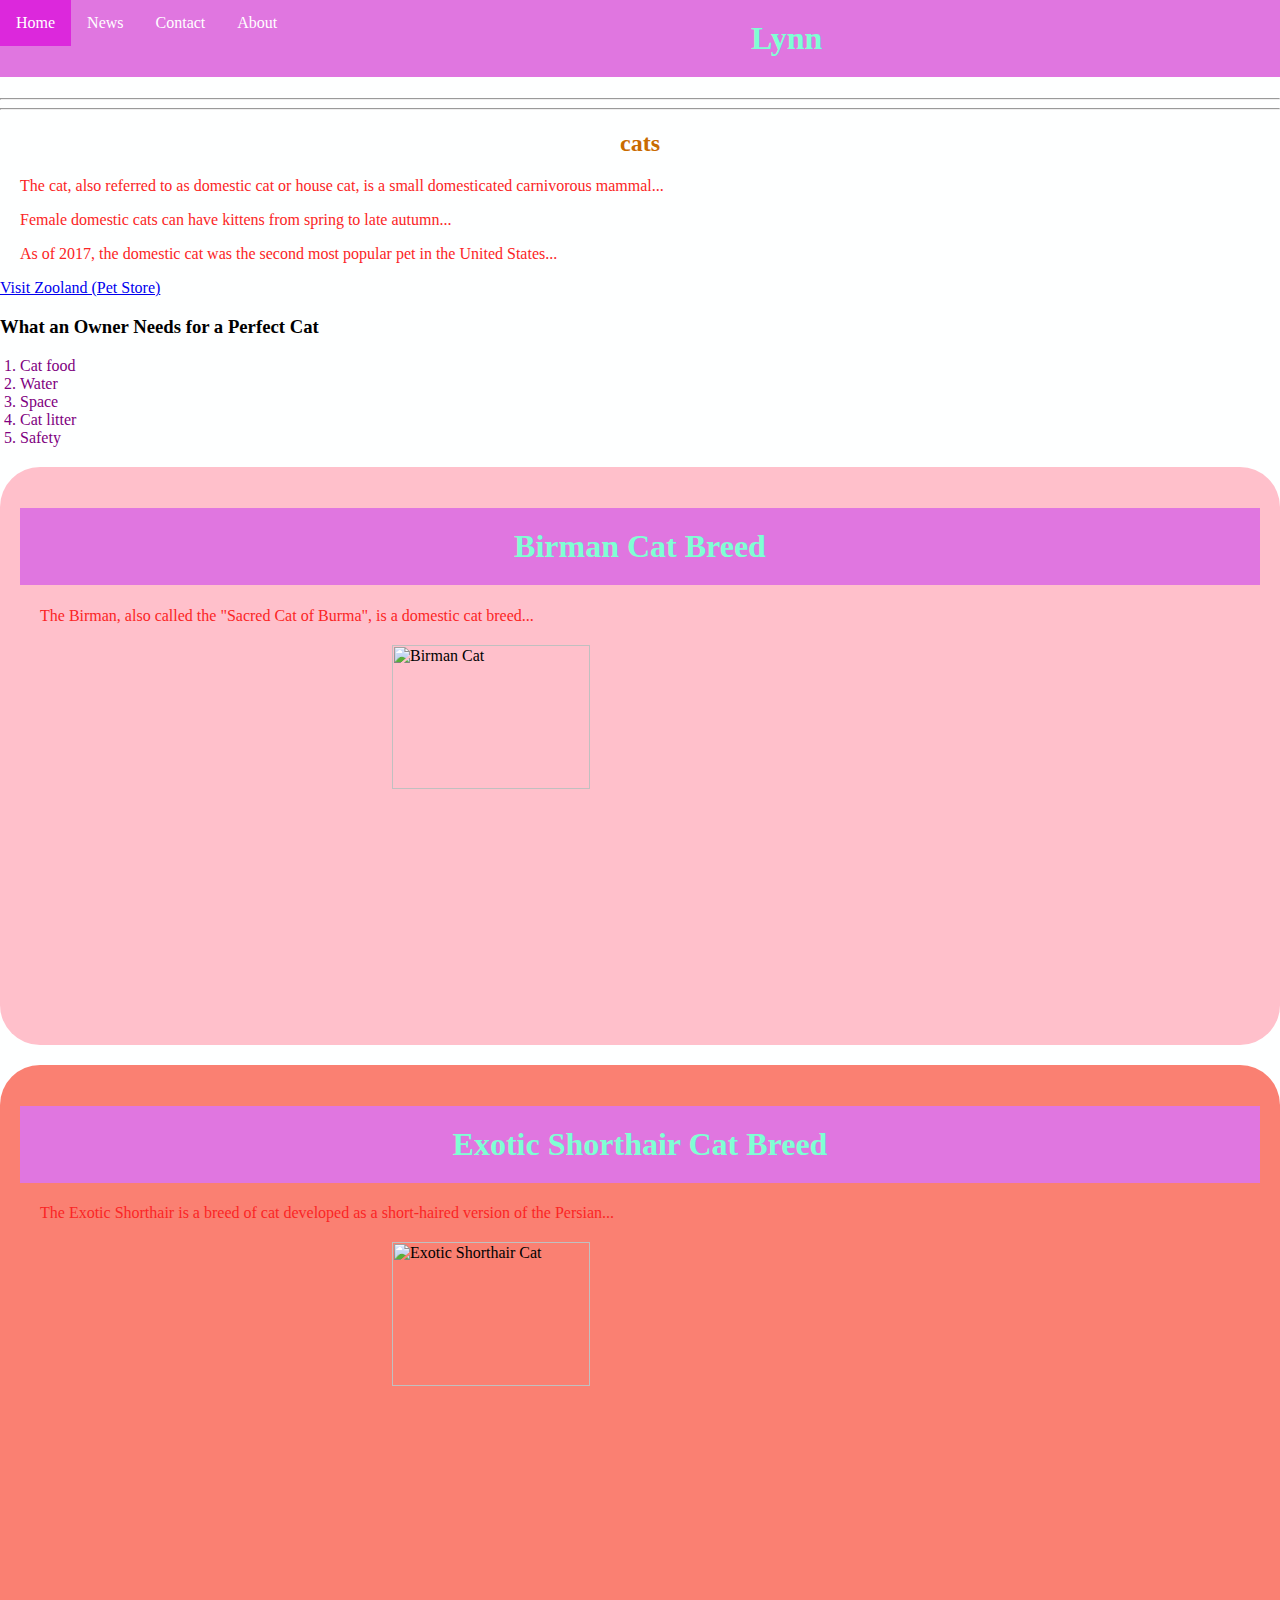
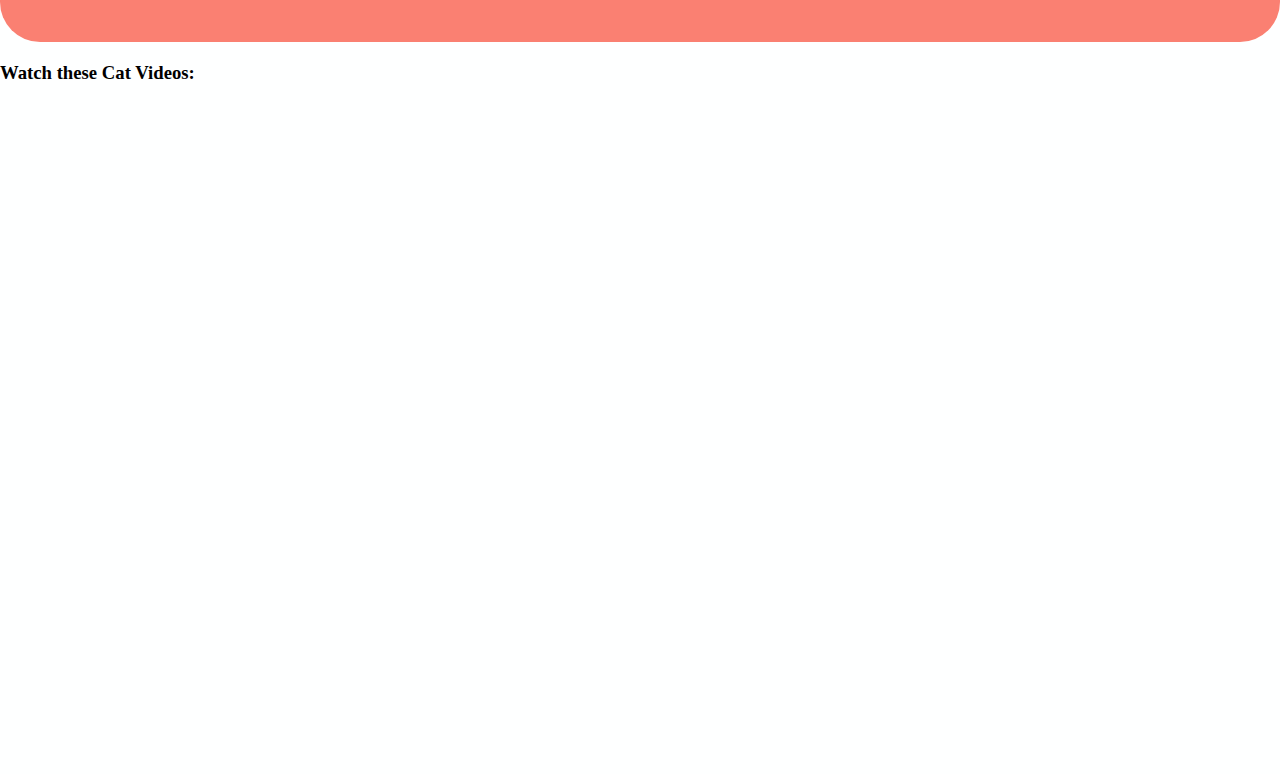
==== index.html @ 55fb355b "Add files via upload" ====
<html>
<head>
  <meta charset="UTF-8">
  <meta name="viewport" content="width=device-width, initial-scale=1.0">
  <link rel="stylesheet" href="style.css">
</head>
<body>

  <!-- Navigation Menu -->
  <ul>
    <li class="nav-li"><a class="active" href="index.html">Home</a></li>
    <li class="nav-li"><a href="facts.html">News</a></li>
    <li class="nav-li"><a href="contact.html">Contact</a></li>
    <li class="nav-li"><a href="about.html">About</a></li>
  </ul>

  <header>
    <h1>Lynn</h1>
    <hr><hr>
    <h2>cats</h2>
  </header>

  <main class="content">
    <section>
      <p>The cat, also referred to as domestic cat or house cat, is a small domesticated carnivorous mammal...</p>
      <p>Female domestic cats can have kittens from spring to late autumn...</p>
      <p>As of 2017, the domestic cat was the second most popular pet in the United States...</p>

      <a href="https://www.zooland.co.il/" target="_blank">Visit Zooland (Pet Store)</a>
    </section>

    <section>
      <h3>What an Owner Needs for a Perfect Cat</h3>
      <ol>
        <li>Cat food</li>
        <li>Water</li>
        <li>Space</li>
        <li>Cat litter</li>
        <li>Safety</li>
      </ol>
    </section>

    <section id="bir">
      <h1>Birman Cat Breed</h1>
      <p>The Birman, also called the "Sacred Cat of Burma", is a domestic cat breed...</p>
      <img src="https://www.thesprucepets.com/thmb/D5s03LINbIYpZuiG6uvBpKrAKXk=/3500x0/filters:no_upscale():strip_icc()/GettyImages-623368786-f66c97ad6d2d494287b448415f4340a8.jpg" alt="Birman Cat">
    </section>

    <section id="Shorthair">
      <h1>Exotic Shorthair Cat Breed</h1>
      <p>The Exotic Shorthair is a breed of cat developed as a short-haired version of the Persian...</p>
      <img src="https://consumer-cms.petfinder.com/sites/default/files/images/content/Exotic%20Shorthair%20Cat%203.jpg" alt="Exotic Shorthair Cat">
    </section>

    <section>
      <h3>Watch these Cat Videos:</h3>
      <iframe width="560" height="315" src="https://www.youtube.com/embed/35lcsFGu_I0?si=YzZQFUtw7Xhc267a" frameborder="0" allowfullscreen></iframe>
      <iframe width="560" height="315" src="https://www.youtube.com/embed/5P6JohWZFQY?si=J1ovfTZIADBncdcD" frameborder="0" allowfullscreen></iframe>
    </section>
  </main>

</body>
</html>
---- style.css ----
/* Basic styling for text and elements */
body {
  font-family: "Permanent Marker", cursive;
  font-weight: 400;
  font-style: normal;
  background-color: #feffff;
  margin: 0;
  padding: 0;
}

/* Header styling */
h1 {
  color: aquamarine;
  background-color: rgb(224, 118, 224);
  text-align: center;
  padding: 20px 0;
}

h2 {
  color: rgb(201, 107, 0);
  text-align: center;
}

/* Navigation bar styling */
ul {
  list-style-type: none;
  margin: 0;
  padding: 0;
  background-color: #ea1f8b;
  text-align: center;
}

li.nav-li {
  display: inline-block;
}

li.nav-li a {
  display: block;
  color: white;
  padding: 14px 16px;
  text-decoration: none;
  text-align: center;
}

li.nav-li a:hover:not(.active) {
  background-color: #f713be;
}

.active {
  background-color: hsl(300, 72%, 51%);
}

/* Paragraph text styling */
p {
  color: rgb(251, 37, 37);
  padding: 0 20px;
}

ol {
  color: purple;
  padding: 0 20px;
}

h4 {
  text-align: center;
}

/* Styling for content boxes */
#bir, #shorthair {
  border-radius: 40px;
  padding: 20px;
  margin: 20px auto;
}

#bir {
  background-color: pink;
}

#shorthair {
  background-color: salmon;
}

/* Styling for images */
img {
  display: block;
  max-width: 100%;
  height: auto;
  margin: 20px auto;
}

/* Iframe styling for videos */
iframe {
  display: block;
  max-width: 100%;
  height: auto;
  margin: 20px auto;
  border: 0;
}

/* Mobile-first styling */
@media (max-width: 768px) {
  /* Stack navigation items vertically on smaller screens */
  li.nav-li {
    display: block;
    width: 100%;
  }

  /* Adjust the font size for headings on smaller screens */
  h1, h2 {
    font-size: 24px;
    padding: 15px 0;
  }

  /* Make images smaller for mobile */
  img {
    max-width: 90%;
  }

  /* Adjust iframe size for smaller screens */
  iframe {
    width: 90%;
    height: auto;
  }

  /* Center the content of the page */
  .content {
    text-align: center;
  }

  /* Adjust padding for paragraphs and lists */
  p, ol {
    padding: 0 15px;
  }
}

/* Desktop and larger devices (above 768px) */
@media (min-width: 768px) {
  /* Make sure navigation bar items are aligned horizontally */
  li.nav-li {
    float: left;
    width: auto;
  }

  /* Make images fit well on larger screens */
  img {
    width: 40%;
  }

  /* Ensure iframe is large enough on desktop */
  iframe {
    width: 560px;
    height: 315px;
  }
}
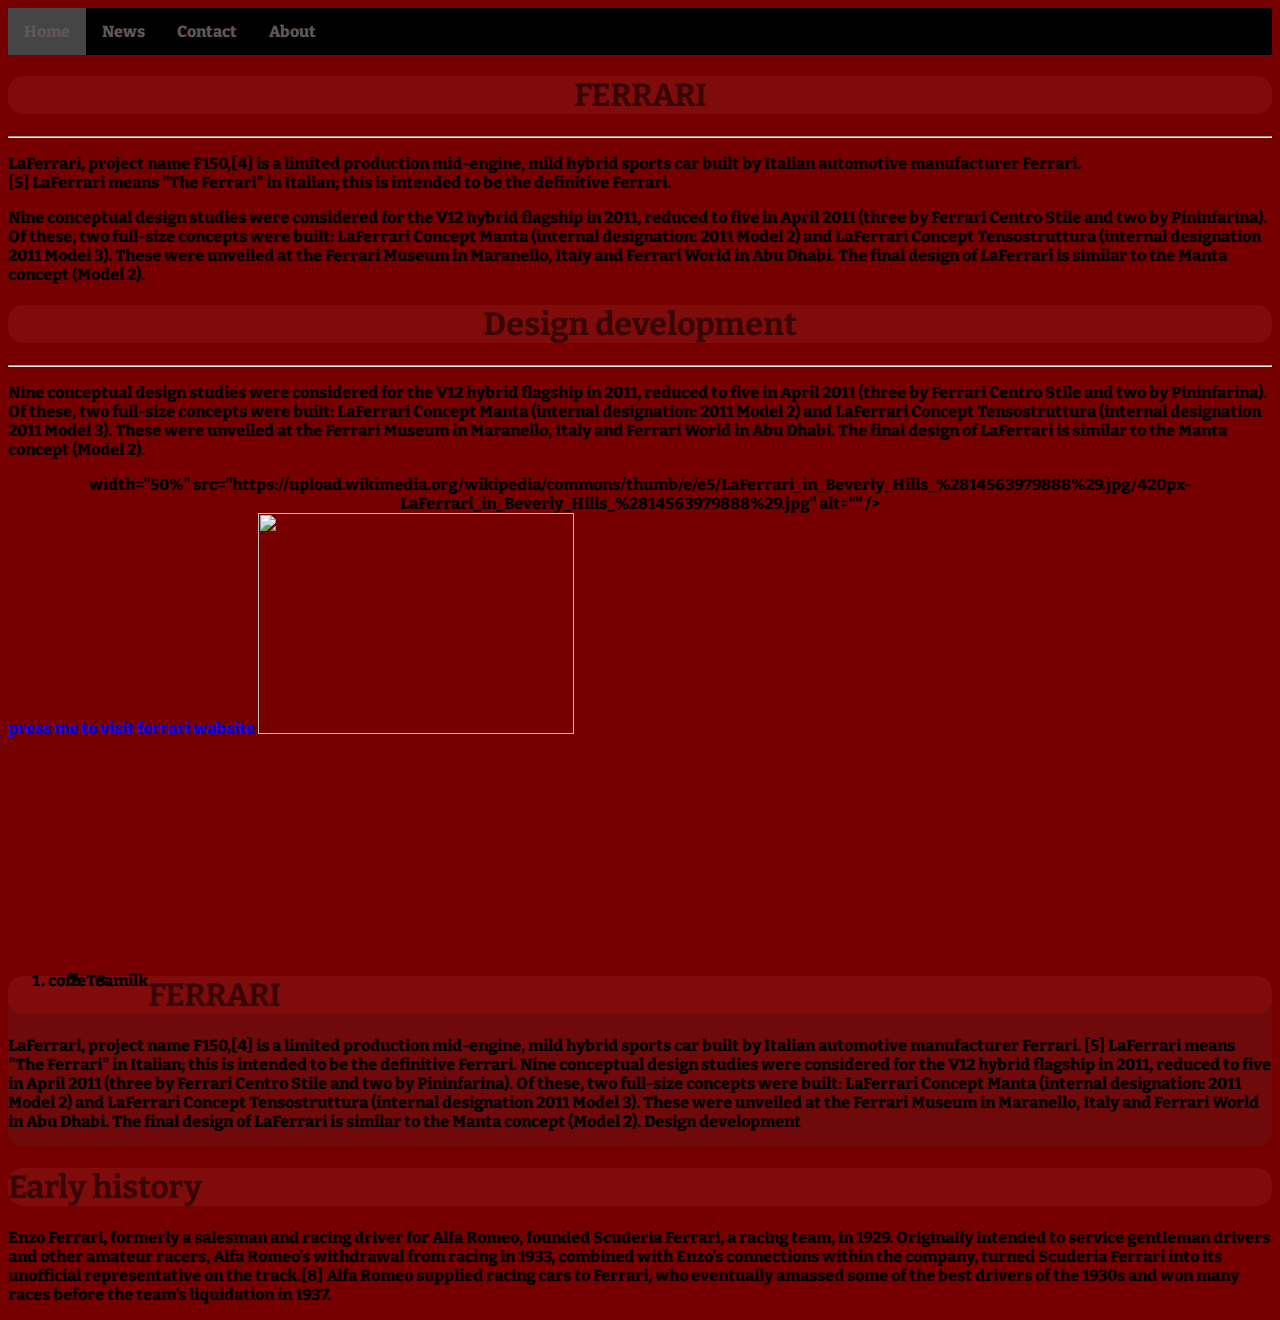
==== commit f25ebdf7: "Add files via upload" ====
--- a/index.html
+++ b/index.html
@@ -1,63 +1,109 @@
 <html>
-<head>
-  <meta charset="UTF-8">
-  <meta name="viewport" content="width=device-width, initial-scale=1.0">
-  <link rel="stylesheet" href="style.css">
-</head>
-<body>
+  <head>
+    <link rel="stylesheet" href="style.css" />
+    <link rel="preconnect" href="https://fonts.googleapis.com" />
+    <link rel="preconnect" href="https://fonts.gstatic.com" crossorigin />
+    <link
+      href="https://fonts.googleapis.com/css2?family=Bitter:ital,wght@0,100..900;1,100..900&display=swap"
+      rel="stylesheet"
+    />
+  </head>
+  <body>
+    <ul>
+      <li><a class="active" href="index.html">Home</a></li>
+      <li><a href="news.html">News</a></li>
+      <li><a href="contact.html">Contact</a></li>
+      <li><a href="About.html">About</a></li>
+    </ul>
+    <center>
+      <h1>FERRARI</h1>
+    </center>
 
-  <!-- Navigation Menu -->
-  <ul>
-    <li class="nav-li"><a class="active" href="index.html">Home</a></li>
-    <li class="nav-li"><a href="facts.html">News</a></li>
-    <li class="nav-li"><a href="contact.html">Contact</a></li>
-    <li class="nav-li"><a href="about.html">About</a></li>
-  </ul>
+    <hr />
+    <p>
+      LaFerrari, project name F150,[4] is a limited production mid-engine, mild
+      hybrid sports car built by Italian automotive manufacturer Ferrari.
+      <br />[5] LaFerrari means "The Ferrari" in Italian; this is intended to be
+      the definitive Ferrari.
+    </p>
+    Nine conceptual design studies were considered for the V12 hybrid flagship
+    in 2011, reduced to five in April 2011 (three by Ferrari Centro Stile and
+    two by Pininfarina). Of these, two full-size concepts were built: LaFerrari
+    Concept Manta (internal designation: 2011 Model 2) and LaFerrari Concept
+    Tensostruttura (internal designation 2011 Model 3). These were unveiled at
+    the Ferrari Museum in Maranello, Italy and Ferrari World in Abu Dhabi. The
+    final design of LaFerrari is similar to the Manta concept (Model 2).
+    <center>
+      <h1>Design development</h1>
+    </center>
 
-  <header>
-    <h1>Lynn</h1>
-    <hr><hr>
-    <h2>cats</h2>
-  </header>
+    <hr />
+    <p>
+      Nine conceptual design studies were considered for the V12 hybrid flagship
+      in 2011, reduced to five in April 2011 (three by Ferrari Centro Stile and
+      two by Pininfarina). Of these, two full-size concepts were built:
+      LaFerrari Concept Manta (internal designation: 2011 Model 2) and LaFerrari
+      Concept Tensostruttura (internal designation 2011 Model 3). These were
+      unveiled at the Ferrari Museum in Maranello, Italy and Ferrari World in
+      Abu Dhabi. The final design of LaFerrari is similar to the Manta concept
+      (Model 2).
+    </p>
+    <center>
+      width="50%"
+      src="https://upload.wikimedia.org/wikipedia/commons/thumb/e/e5/LaFerrari_in_Beverly_Hills_%2814563979888%29.jpg/420px-LaFerrari_in_Beverly_Hills_%2814563979888%29.jpg"
+      alt="" />
+    </center>
 
-  <main class="content">
-    <section>
-      <p>The cat, also referred to as domestic cat or house cat, is a small domesticated carnivorous mammal...</p>
-      <p>Female domestic cats can have kittens from spring to late autumn...</p>
-      <p>As of 2017, the domestic cat was the second most popular pet in the United States...</p>
+    <a href="https://www.ferrari.com/en-IL"
+      >press me to visit ferrari wabsite</a
+    >
+    <a href="https://www.ferrari.com/en-IL">
+      <img
+        width="50%"
+        src="https://upload.wikimedia.org/wikipedia/commons/thumb/c/c0/Ferrari_LaFerrari_rear.jpg/330px-Ferrari_LaFerrari_rear.jpg"
+        alt=""
+      />
+    </a>
+    <ol>
+      <li>coffe</li>
+      <li>Tea</li>
+      <li>milk</li>
+    </ol>
 
-      <a href="https://www.zooland.co.il/" target="_blank">Visit Zooland (Pet Store)</a>
-    </section>
+    <div id="lafDiv">
+      <h1>FERRARI</h1>
+      <p>
+        LaFerrari, project name F150,[4] is a limited production mid-engine,
+        mild hybrid sports car built by Italian automotive manufacturer Ferrari.
+        [5] LaFerrari means "The Ferrari" in Italian; this is intended to be the
+        definitive Ferrari. Nine conceptual design studies were considered for
+        the V12 hybrid flagship in 2011, reduced to five in April 2011 (three by
+        Ferrari Centro Stile and two by Pininfarina). Of these, two full-size
+        concepts were built: LaFerrari Concept Manta (internal designation: 2011
+        Model 2) and LaFerrari Concept Tensostruttura (internal designation 2011
+        Model 3). These were unveiled at the Ferrari Museum in Maranello, Italy
+        and Ferrari World in Abu Dhabi. The final design of LaFerrari is similar
+        to the Manta concept (Model 2). Design development
+      </p>
 
-    <section>
-      <h3>What an Owner Needs for a Perfect Cat</h3>
-      <ol>
-        <li>Cat food</li>
-        <li>Water</li>
-        <li>Space</li>
-        <li>Cat litter</li>
-        <li>Safety</li>
-      </ol>
-    </section>
+      <img
+        src="https://encrypted-tbn0.gstatic.com/images?q=tbn:ANd9GcQOfN72ChpI19UiB_mE6MhIn_TVzSFrBY5sFw&s"
+        alt=""
+      />
+    </div>
 
-    <section id="bir">
-      <h1>Birman Cat Breed</h1>
-      <p>The Birman, also called the "Sacred Cat of Burma", is a domestic cat breed...</p>
-      <img src="https://www.thesprucepets.com/thmb/D5s03LINbIYpZuiG6uvBpKrAKXk=/3500x0/filters:no_upscale():strip_icc()/GettyImages-623368786-f66c97ad6d2d494287b448415f4340a8.jpg" alt="Birman Cat">
-    </section>
-
-    <section id="Shorthair">
-      <h1>Exotic Shorthair Cat Breed</h1>
-      <p>The Exotic Shorthair is a breed of cat developed as a short-haired version of the Persian...</p>
-      <img src="https://consumer-cms.petfinder.com/sites/default/files/images/content/Exotic%20Shorthair%20Cat%203.jpg" alt="Exotic Shorthair Cat">
-    </section>
-
-    <section>
-      <h3>Watch these Cat Videos:</h3>
-      <iframe width="560" height="315" src="https://www.youtube.com/embed/35lcsFGu_I0?si=YzZQFUtw7Xhc267a" frameborder="0" allowfullscreen></iframe>
-      <iframe width="560" height="315" src="https://www.youtube.com/embed/5P6JohWZFQY?si=J1ovfTZIADBncdcD" frameborder="0" allowfullscreen></iframe>
-    </section>
-  </main>
-
-</body>
+    <div id="historyDiv">
+      <h1>Early history</h1>
+      <p>
+        Enzo Ferrari, formerly a salesman and racing driver for Alfa Romeo,
+        founded Scuderia Ferrari, a racing team, in 1929. Originally intended to
+        service gentleman drivers and other amateur racers, Alfa Romeo's
+        withdrawal from racing in 1933, combined with Enzo's connections within
+        the company, turned Scuderia Ferrari into its unofficial representative
+        on the track.[8] Alfa Romeo supplied racing cars to Ferrari, who
+        eventually amassed some of the best drivers of the 1930s and won many
+        races before the team's liquidation in 1937.
+      </p>
+    </div>
+  </body>
 </html>
--- a/style.css
+++ b/style.css
@@ -1,154 +1,49 @@
-/* Basic styling for text and elements */
-body {
-  font-family: "Permanent Marker", cursive;
-  font-weight: 400;
-  font-style: normal;
-  background-color: #feffff;
-  margin: 0;
-  padding: 0;
+p {
+  color: rgb(0, 0, 0);
 }
 
-/* Header styling */
-h1 {
-  color: aquamarine;
-  background-color: rgb(224, 118, 224);
-  text-align: center;
-  padding: 20px 0;
+body {
+  font-family: "Bitter", serif;
+  font-optical-sizing: auto;
+  font-weight: 800;
+  font-style: normal;
+background-color: rgb(118, 0, 0);
 }
 
-h2 {
-  color: rgb(201, 107, 0);
-  text-align: center;
+h1 {
+  color: rgb(55, 5, 5);
+  background-color: rgb(127, 11, 11);
+border-radius: 15PX;
 }
 
-/* Navigation bar styling */
+#lafDiv{
+  background-color: rgb(112, 10, 10);
+border-radius: 15PX;
+}
 ul {
   list-style-type: none;
   margin: 0;
   padding: 0;
-  background-color: #ea1f8b;
-  text-align: center;
+  overflow: hidden;
+  background-color: #000000;
 }
 
-li.nav-li {
-  display: inline-block;
+li {
+  float: left;
 }
 
-li.nav-li a {
+li a {
   display: block;
-  color: white;
+  color: rgb(95, 86, 86);
+  text-align: center;
   padding: 14px 16px;
   text-decoration: none;
-  text-align: center;
 }
 
-li.nav-li a:hover:not(.active) {
-  background-color: #f713be;
+li a:hover:not(.active) {
+  background-color: #9d1c1c;
 }
 
 .active {
-  background-color: hsl(300, 72%, 51%);
-}
-
-/* Paragraph text styling */
-p {
-  color: rgb(251, 37, 37);
-  padding: 0 20px;
-}
-
-ol {
-  color: purple;
-  padding: 0 20px;
-}
-
-h4 {
-  text-align: center;
-}
-
-/* Styling for content boxes */
-#bir, #shorthair {
-  border-radius: 40px;
-  padding: 20px;
-  margin: 20px auto;
-}
-
-#bir {
-  background-color: pink;
-}
-
-#shorthair {
-  background-color: salmon;
-}
-
-/* Styling for images */
-img {
-  display: block;
-  max-width: 100%;
-  height: auto;
-  margin: 20px auto;
-}
-
-/* Iframe styling for videos */
-iframe {
-  display: block;
-  max-width: 100%;
-  height: auto;
-  margin: 20px auto;
-  border: 0;
-}
-
-/* Mobile-first styling */
-@media (max-width: 768px) {
-  /* Stack navigation items vertically on smaller screens */
-  li.nav-li {
-    display: block;
-    width: 100%;
-  }
-
-  /* Adjust the font size for headings on smaller screens */
-  h1, h2 {
-    font-size: 24px;
-    padding: 15px 0;
-  }
-
-  /* Make images smaller for mobile */
-  img {
-    max-width: 90%;
-  }
-
-  /* Adjust iframe size for smaller screens */
-  iframe {
-    width: 90%;
-    height: auto;
-  }
-
-  /* Center the content of the page */
-  .content {
-    text-align: center;
-  }
-
-  /* Adjust padding for paragraphs and lists */
-  p, ol {
-    padding: 0 15px;
-  }
-}
-
-/* Desktop and larger devices (above 768px) */
-@media (min-width: 768px) {
-  /* Make sure navigation bar items are aligned horizontally */
-  li.nav-li {
-    float: left;
-    width: auto;
-  }
-
-  /* Make images fit well on larger screens */
-  img {
-    width: 40%;
-  }
-
-  /* Ensure iframe is large enough on desktop */
-  iframe {
-    width: 560px;
-    height: 315px;
-  }
-}
+  background-color: #454545;
+}